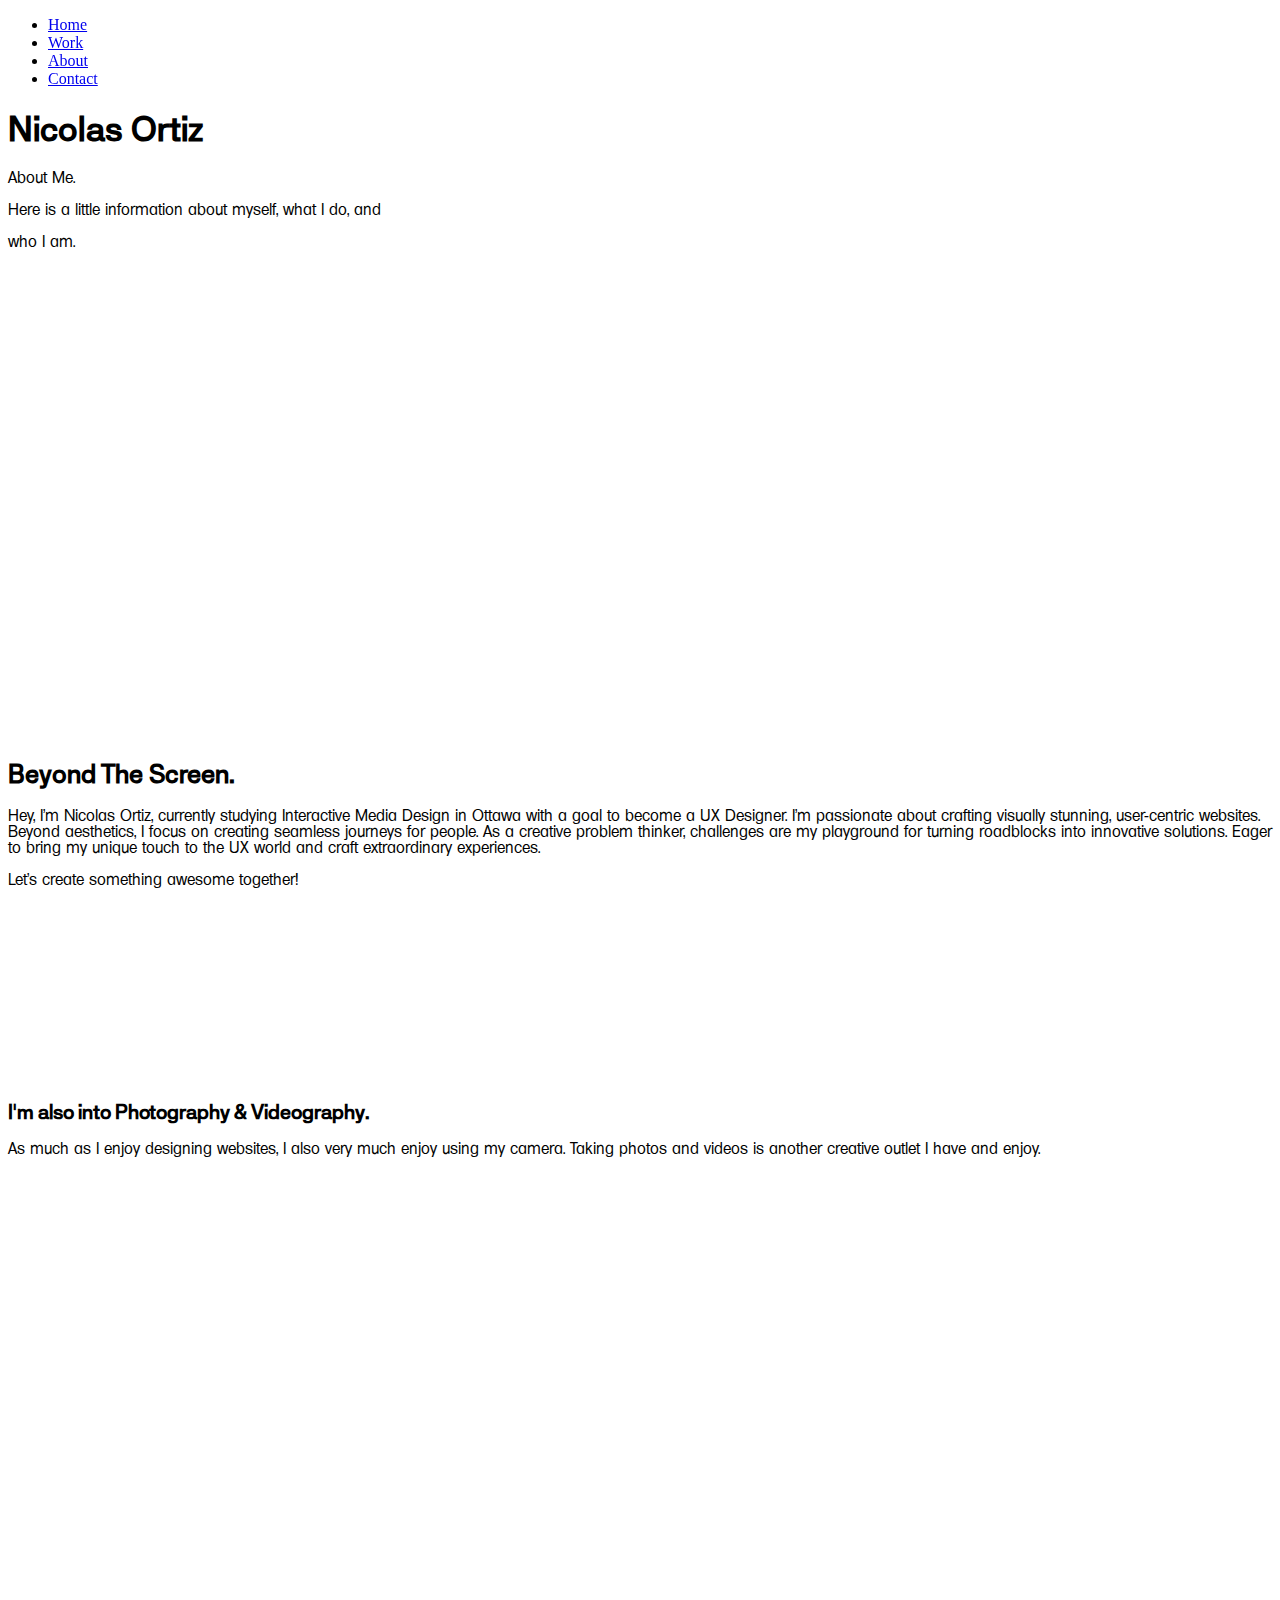
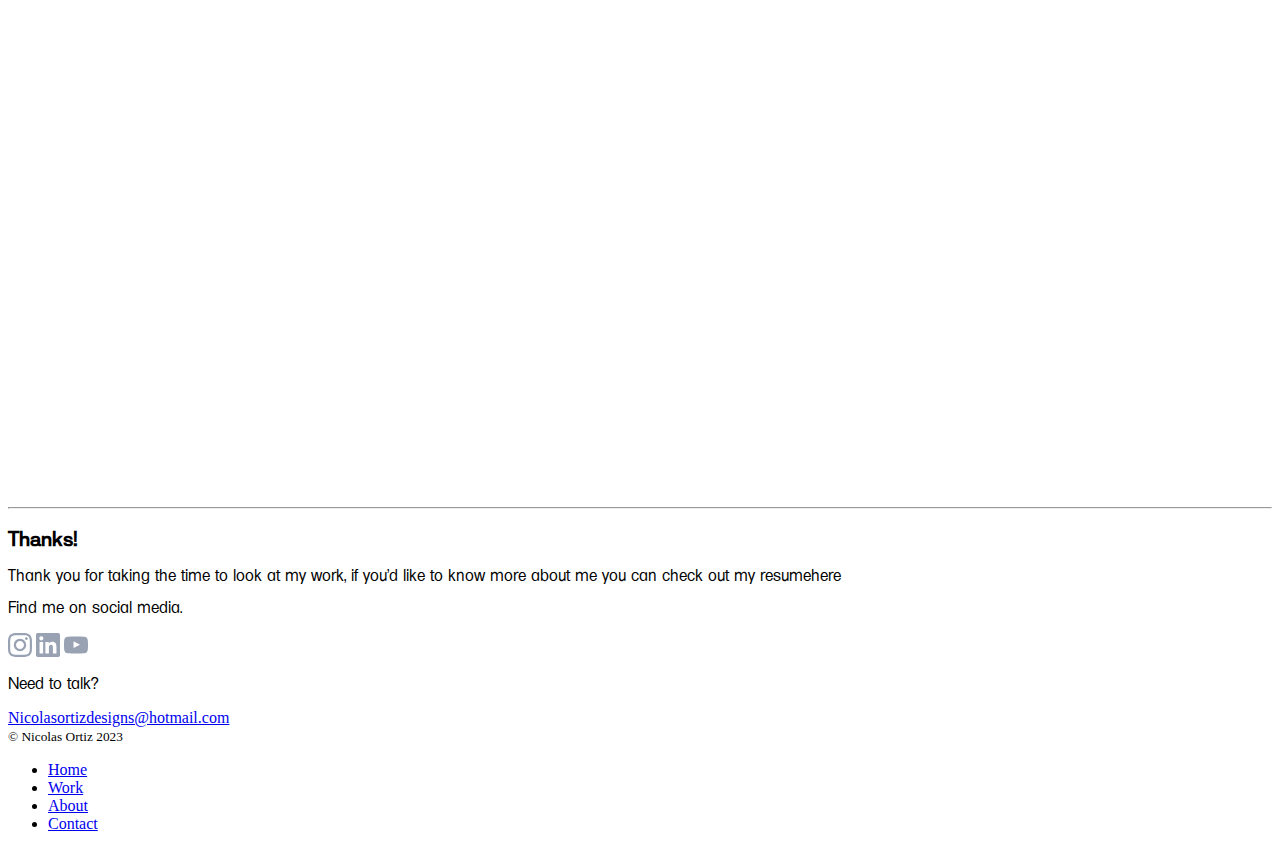
==== about.html @ 1771fda3 "Final Project – Web Portfolio" ====
<!DOCTYPE html>
<html lang="en">
<head>
    <meta charset="UTF-8">
    <meta name="viewport" content="width=device-width, initial-scale=1.0">
    <title>Portfolio - About</title>
    <link href="https://cdn.jsdelivr.net/npm/bootstrap@5.3.2/dist/css/bootstrap.min.css" rel="stylesheet" integrity="sha384-T3c6CoIi6uLrA9TneNEoa7RxnatzjcDSCmG1MXxSR1GAsXEV/Dwwykc2MPK8M2HN" crossorigin="anonymous">
    <link rel="stylesheet" href="css/main.css">
    <link rel="stylesheet" href="css/variables.css">
    <script src="https://kit.fontawesome.com/8097ac3239.js" crossorigin="anonymous"></script>
		<link rel="stylesheet" href="https://unpkg.com/aos@next/dist/aos.css" /> <!--for scroll animation-->
</head>
<body>
    <header role="banner">
        <nav class="navbar-blur navbar navbar-expand bg-primary mx-auto fixed-top p-0 rounded-3 mt-4" style="width: 300px;" role="navigation">
            <div class="container-fluid justify-content-center">
                <ul class="navbar-nav" role=menu>
                    <li class="nav-item">
                        <a class="nav-link home text-white" href="./index.html" role="menuitem" tabindex="1">Home</a>
                    </li>
                    <li class="nav-item">
                        <a class="nav-link work text-white" href="./index.html" role="menuitem" tabindex="2">Work</a>
                    </li>
                    <li class="nav-item">
                        <a class="nav-link active about text-white" aria-current="page" href="./about.html" role="menuitem" tabindex="3">About</a>
                    </li>
                    <li class="nav-item">
                        <a class="nav-link contact text-white" href="./contact.html" role="menuitem" tabindex="4">Contact</a>
                    </li>
                </ul>
            </div>
        </nav> <!-- ends navigation -->
    </header>
    <main role="main">
        <section class="d-flex bg-dark text-bg-dark mb-5" id="banner-height" role="region" aria-label="About Me Banner Section"> <!-- starts about me banner section  -->
            <div class="d-flex flex-column justify-content-center container align-items-center text-center">
                <h1 class="pb-5 mb-3 display-2">Nicolas Ortiz</h1> 
                <p class="h2 pt-5">About Me.</p>
                <p class="h2 text-primary text-opacity-75" >Here is a little information about myself, what I do,
                    and</p>
                <p class="h2 text-primary text-opacity-75" >who I am.</p>
            </div>
        </section> <!-- ends about me banner -->
        <section class="container py-5 beyond" role="region" aria-label="About Me Section"> <!-- starts about me section -->
            <article class="text-center py-5" role="article" aria-label="About Me Article"><!-- starts about me article -->
                <h2 class="pb-5 display-6">Beyond The Screen.</h2>
                <p class="h5 lh-lg">Hey, I'm Nicolas Ortiz, currently studying Interactive Media Design in
                        Ottawa with a goal to become a UX Designer.  I'm passionate about 
                        crafting visually stunning, user-centric websites. Beyond aesthetics, I focus on
                        creating seamless journeys for people. As a creative problem thinker,
                        challenges are my playground for turning roadblocks into innovative solutions.
                        Eager to bring my unique touch to the UX world and craft extraordinary experiences.</p>
                <p class="h3 p-4 text-secondary">Let's create something awesome together!</p>
            </article> <!-- ends about me article -->
            <div data-aos="fade-in" data-aos-easing="ease-in" data-aos-duration="800"> <!-- starts "currents" cards section -->
                <div class="row row-cols-1 row-cols-md-3 g-4 g-md-5 py-5 justify-content-center">
                    <div class="col">
                        <div class="card h-100 border-0 shadow rounded-3">
                            <div class="card-body w-lg-75">
                                <p class="card-title lead">Currently Reading</p>
                                <p class="card-text text-secondary">Harry Potter and the Prisoner of Azkaban.</p>
                            </div>
                        </div>
                    </div>
                    <div class="col">
                        <div class="card h-100 border-0 shadow rounded-3">
                            <div class="card-body w-lg-75">
                                <p class="card-title lead">Currently Watching</p>
                                <p class="card-text text-secondary">The Office.</p>
                            </div>
                        </div>
                    </div>
                    <div class="col">
                        <div class="card h-100 border-0 shadow rounded-3">
                            <div class="card-body w-lg-75">
                                <p class="card-title lead">Currently Learning</p>
                                <p class="card-text text-secondary">Javascript.</p>
                            </div>
                        </div>
                    </div>
                </div> <!-- ends "currents" cards section-->
            </div>
        </section> <!-- ends about me section-->
        <section class="container py-5" role="region" aria-label="Gallery Section"> <!-- starts gallery section -->
            <article class="py-md-5 text-center text-md-start w-100 ">
                <h3 class="h2">I'm also into Photography & Videography.</h3>
                <p class="h5 pt-3">As much as I enjoy designing websites, I also very much enjoy using my camera.
                    Taking photos and videos is another creative outlet I have and enjoy.</p>
            </article>
            <div class="row d-flex align-items-center g-3 pt-5" data-aos="fade-in" data-aos-easing="ease-in" data-aos-duration="800">
                <div class="col-md-4">
                    <img alt="camera image" src="./images/cam-default.jpg" class="img-fluid rounded-5 portfolio-img" />
                </div>
                <div class=" col-md-8 pb-5 mb-5">
                    <div class="row ">
                        <img src="./images/majo-default.png" alt="wedding image" class="img-fluid rounded-5 portfolio-img">
                        <div class="row mx-0 px-0 pt-3">
                            <img src="./images/food-default.png" alt="food plate image" class="img-fluid col-12 col-md-6 rounded-5 portfolio-img">
                            <img src="./images/laptop-default.jpg" alt="macbook image" class="img-fluid col-12 col-md-6 rounded-5 portfolio-img g-3">
                        </div>
                    </div>
                </div>
            </div>
        </section> <!-- ends gallery section -->
    </main>
		<footer role="contentinfo">
			<hr class="container py-5 my-5"> <!-- divider -->
			<section class="container"> <!-- starts footer section-->
					<div class="row g-5">
							<div class="col-lg-6">
									<h3 class="display-5 pb-3">Thanks!</h3>
									<p>Thank you for taking the time to look at my work, if you'd like to know more about me you can check out my <span>resume</span>here</p>
									<p>Find me on social media.</p>
									<div class="socials d-flex gap-3">
											<a href="http://instagram.com/"><img src="./icons/instagram.svg" alt="instagram icon"></a>
											<a href="http://linkedin.com/"><img src="./icons/linkedin.svg" alt="linkedin icon"></a>
											<a href="http://youtube.com/"><img src="./icons/youtube.svg" alt="youtube icon"></a>
									</div>
							</div>
							<div class="col-lg-6">
									<p>Need to talk?</p>
									<a class="text-decoration-none" href="#">Nicolasortizdesigns@hotmail.com</a>
							</div>
							<div class="col-12 ">
								<small>© Nicolas Ortiz 2023</small>
									<ul class="d-flex gap-3 justify-content-evenly justify-content-md-center py-5 list-unstyled">
											<li><a class="link-dark text-decoration-none" href="./index.html">Home</a></li>
											<li><a class="link-dark text-decoration-none" href="./index.html">Work</a></li>
											<li><a class="link-dark text-decoration-none" href="./about.html">About</a></li>
											<li><a class="link-dark text-decoration-none" href="./contact.html">Contact</a></li>
									</ul>
							</div>
					</div>
			</section>
	</footer> <!-- ends footer-->
    <!-- Bootstrap Javascript -->
    <script src="https://cdn.jsdelivr.net/npm/bootstrap@5.3.2/dist/js/bootstrap.bundle.min.js" integrity="sha384-C6RzsynM9kWDrMNeT87bh95OGNyZPhcTNXj1NW7RuBCsyN/o0jlpcV8Qyq46cDfL" crossorigin="anonymous"></script>
    <!-- Bootstrap Javascript -->
    <script src="./javascript/about.nav.js"></script>
		<script src="https://unpkg.com/aos@next/dist/aos.js"></script> <!--script from Michalsnik - aos in order to fade in items as page scrolls down-->
		<script>
			AOS.init();
		</script> <!--scripts end-->
</body>
</html>
---- css/main.css ----
@font-face {
	font-family: FormulaSerial;
	src: url(../fonts/FormulaSerial.otf);
}
@font-face {
	font-family: HKRequisite-Medium;
	src: url(../fonts/HKRequisite-Medium.otf);
}
.main-banner {
	width: 100%;
	background: linear-gradient(to bottom, #f8e2e2, #c1e1fd);
  animation: gradientAnimation 50s ease infinite;
	background-size: 200% 200%;
	height: vh100;
}
@keyframes gradientAnimation {
  0% {
    background-position: 0% 0%;
  }
  25% {
    background-position: 0% 100%;
  }
  50% {
    background-position: 100% 100%;
  }
  75% {
    background-position: 100% 0%;
  }
  100% {
    background-position: 0% 0%;
  }
}
.jumbotron{
	height: 95vh;
}
#banner-height{
	height: 70vh;
}
.portfolio-img{
	transition: all 0.5s ease;
}
.portfolio-img:hover{
	box-shadow: 5px 6px 6px 2px #e9ecef;
	transform: scale(1.01);
}
.w-md-50{
	max-width: 50%;
}
.form-container{
	margin-top: 200px;
	margin-bottom: 200px;
}
.navbar-blur {
	background-color: rgba(255, 255, 255, 0.1) !important;
	backdrop-filter: blur(10px) !important; /* Adjust the blur strength as needed */
}
.txt-dark{
	color: black !important;
}
.btn-contact {
	background-color: #141414;
	border: 0;
}
.btn-contact:hover {
	background-color: white;
	color: #141414;
	border: 1px solid #141414;
}
---- css/variables.css ----
:root {
	/* colors */
	--bs-primary-rgb: 255, 255, 255; /* RGB values for */
	--bs-dark: #141414;
	--bs-dark-rgb: 20, 20, 20;
}

/* Typography */

@font-face {
	font-family: FormulaSerial;
	src: url(../fonts/FormulaSerial.otf);
}
@font-face {
	font-family: HKRequisite-Medium;
	src: url(../fonts/HKRequisite-Medium.otf);
}

h1, h2, h3, h4, h5, h6 {
	font-family:'HKRequisite-Medium', Courier, monospace;	
}

p{
	font-family:'FormulaSerial', Courier, monospace;	
}
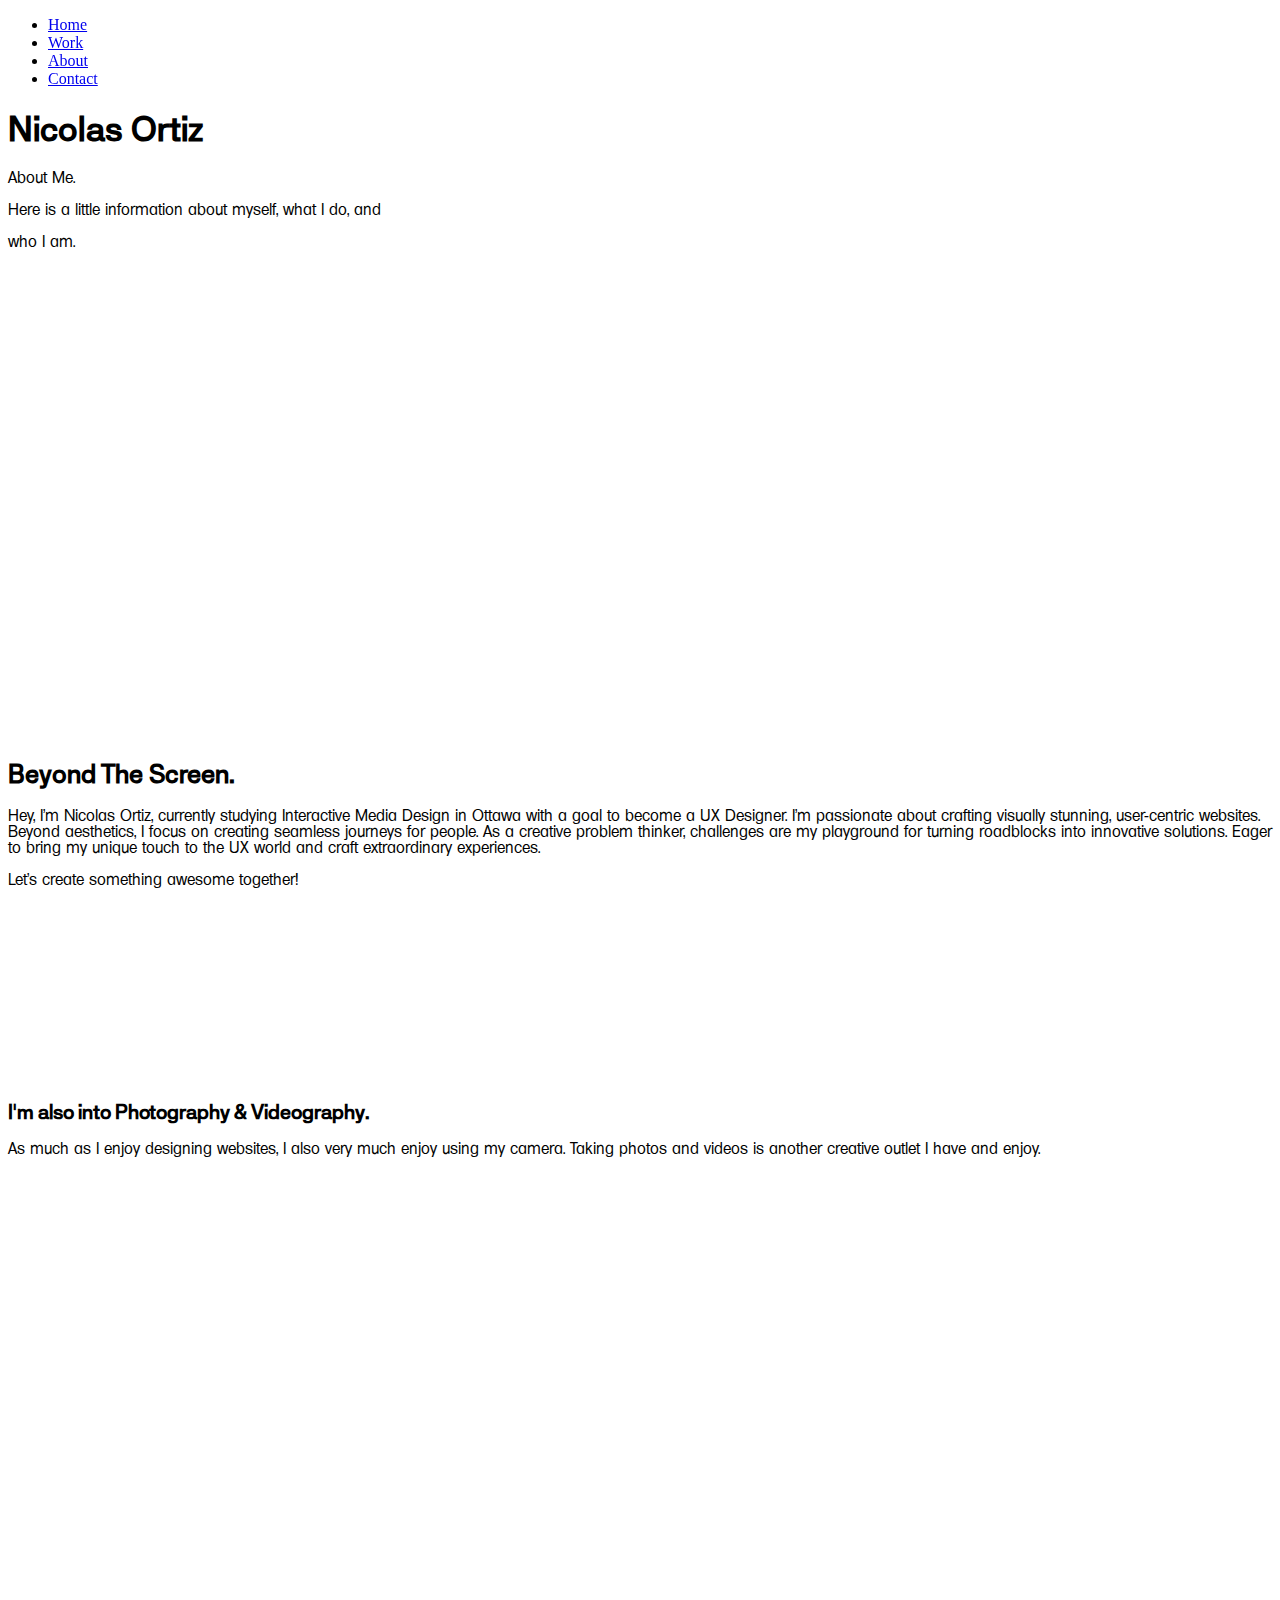
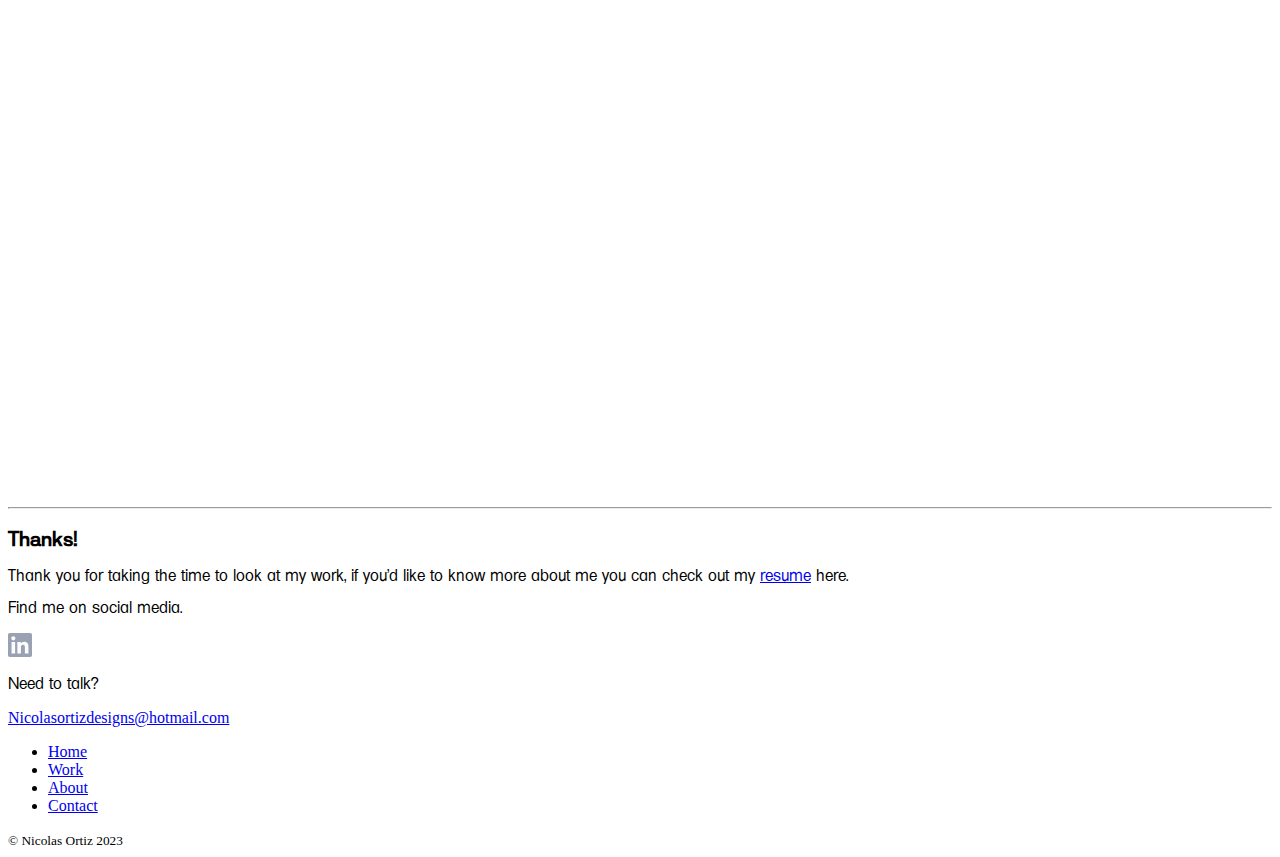
==== commit e90f0690: "modified footer resume & email | fixed gallery" ====
--- a/about.html
+++ b/about.html
@@ -96,43 +96,41 @@
                         <img src="./images/majo-default.png" alt="wedding image" class="img-fluid rounded-5 portfolio-img">
                         <div class="row mx-0 px-0 pt-3">
                             <img src="./images/food-default.png" alt="food plate image" class="img-fluid col-12 col-md-6 rounded-5 portfolio-img">
-                            <img src="./images/laptop-default.jpg" alt="macbook image" class="img-fluid col-12 col-md-6 rounded-5 portfolio-img g-3">
+                            <img src="./images/laptop-default.jpg" alt="macbook image" class="img-fluid col-12 col-md-6 rounded-5 portfolio-img g-3 g-md-0">
                         </div>
                     </div>
                 </div>
             </div>
         </section> <!-- ends gallery section -->
     </main>
-		<footer role="contentinfo">
-			<hr class="container py-5 my-5"> <!-- divider -->
-			<section class="container"> <!-- starts footer section-->
-					<div class="row g-5">
-							<div class="col-lg-6">
-									<h3 class="display-5 pb-3">Thanks!</h3>
-									<p>Thank you for taking the time to look at my work, if you'd like to know more about me you can check out my <span>resume</span>here</p>
-									<p>Find me on social media.</p>
-									<div class="socials d-flex gap-3">
-											<a href="http://instagram.com/"><img src="./icons/instagram.svg" alt="instagram icon"></a>
-											<a href="http://linkedin.com/"><img src="./icons/linkedin.svg" alt="linkedin icon"></a>
-											<a href="http://youtube.com/"><img src="./icons/youtube.svg" alt="youtube icon"></a>
-									</div>
-							</div>
-							<div class="col-lg-6">
-									<p>Need to talk?</p>
-									<a class="text-decoration-none" href="#">Nicolasortizdesigns@hotmail.com</a>
-							</div>
-							<div class="col-12 ">
-								<small>© Nicolas Ortiz 2023</small>
-									<ul class="d-flex gap-3 justify-content-evenly justify-content-md-center py-5 list-unstyled">
-											<li><a class="link-dark text-decoration-none" href="./index.html">Home</a></li>
-											<li><a class="link-dark text-decoration-none" href="./index.html">Work</a></li>
-											<li><a class="link-dark text-decoration-none" href="./about.html">About</a></li>
-											<li><a class="link-dark text-decoration-none" href="./contact.html">Contact</a></li>
-									</ul>
-							</div>
-					</div>
-			</section>
-	</footer> <!-- ends footer-->
+    <footer role="contentinfo">
+        <hr class="container py-5 my-5"> <!-- divider -->
+        <section class="container"> <!-- starts footer section-->
+            <div class="row g-5">
+                <div class="col-lg-6">
+                    <h3 class="display-5 pb-3">Thanks!</h3>
+                    <p>Thank you for taking the time to look at my work, if you'd like to know more about me you can check out my <a class="resume text-decoration-none" href="/resume/2023-resume-nicolas-rodriguez-ortiz.pdf">resume</a> here.</p>
+                    <p>Find me on social media.</p>
+                    <div class="socials d-flex gap-3">
+                        <a href="https://www.linkedin.com/in/nicolasortizdesgins/"><img src="./icons/linkedin.svg" alt="linkedin icon"></a>
+                    </div>
+                </div>
+                <div class="col-lg-6">
+                    <p>Need to talk?</p>
+                    <a class="text-decoration-none"href="mailto:nicolasortizdesigns@hotmail.com">Nicolasortizdesigns@hotmail.com</a>
+                </div>
+                <div class="col-12 ">
+                    <ul class="d-flex gap-3 justify-content-evenly justify-content-md-center py-2 list-unstyled">
+                        <li><a class="link-dark text-decoration-none" href="#banner">Home</a></li>
+                        <li><a class="link-dark text-decoration-none" href="#banner-height">Work</a></li>
+                        <li><a class="link-dark text-decoration-none" href="./about.html">About</a></li>
+                        <li><a class="link-dark text-decoration-none" href="./contact.html">Contact</a></li>
+                    </ul>
+                    <small class="py-4 d-flex justify-content-center">© Nicolas Ortiz 2023</small>
+                </div>
+            </div>
+        </section>
+    </footer> <!-- ends footer-->
     <!-- Bootstrap Javascript -->
     <script src="https://cdn.jsdelivr.net/npm/bootstrap@5.3.2/dist/js/bootstrap.bundle.min.js" integrity="sha384-C6RzsynM9kWDrMNeT87bh95OGNyZPhcTNXj1NW7RuBCsyN/o0jlpcV8Qyq46cDfL" crossorigin="anonymous"></script>
     <!-- Bootstrap Javascript -->
--- a/css/main.css
+++ b/css/main.css
@@ -52,7 +52,9 @@
 }
 .navbar-blur {
 	background-color: rgba(255, 255, 255, 0.1) !important;
-	backdrop-filter: blur(10px) !important; /* Adjust the blur strength as needed */
+	-webkit-backdrop-filter: blur(10px); 
+	backdrop-filter: blur(10px) !important; 
+	z-index: 100;
 }
 .txt-dark{
 	color: black !important;
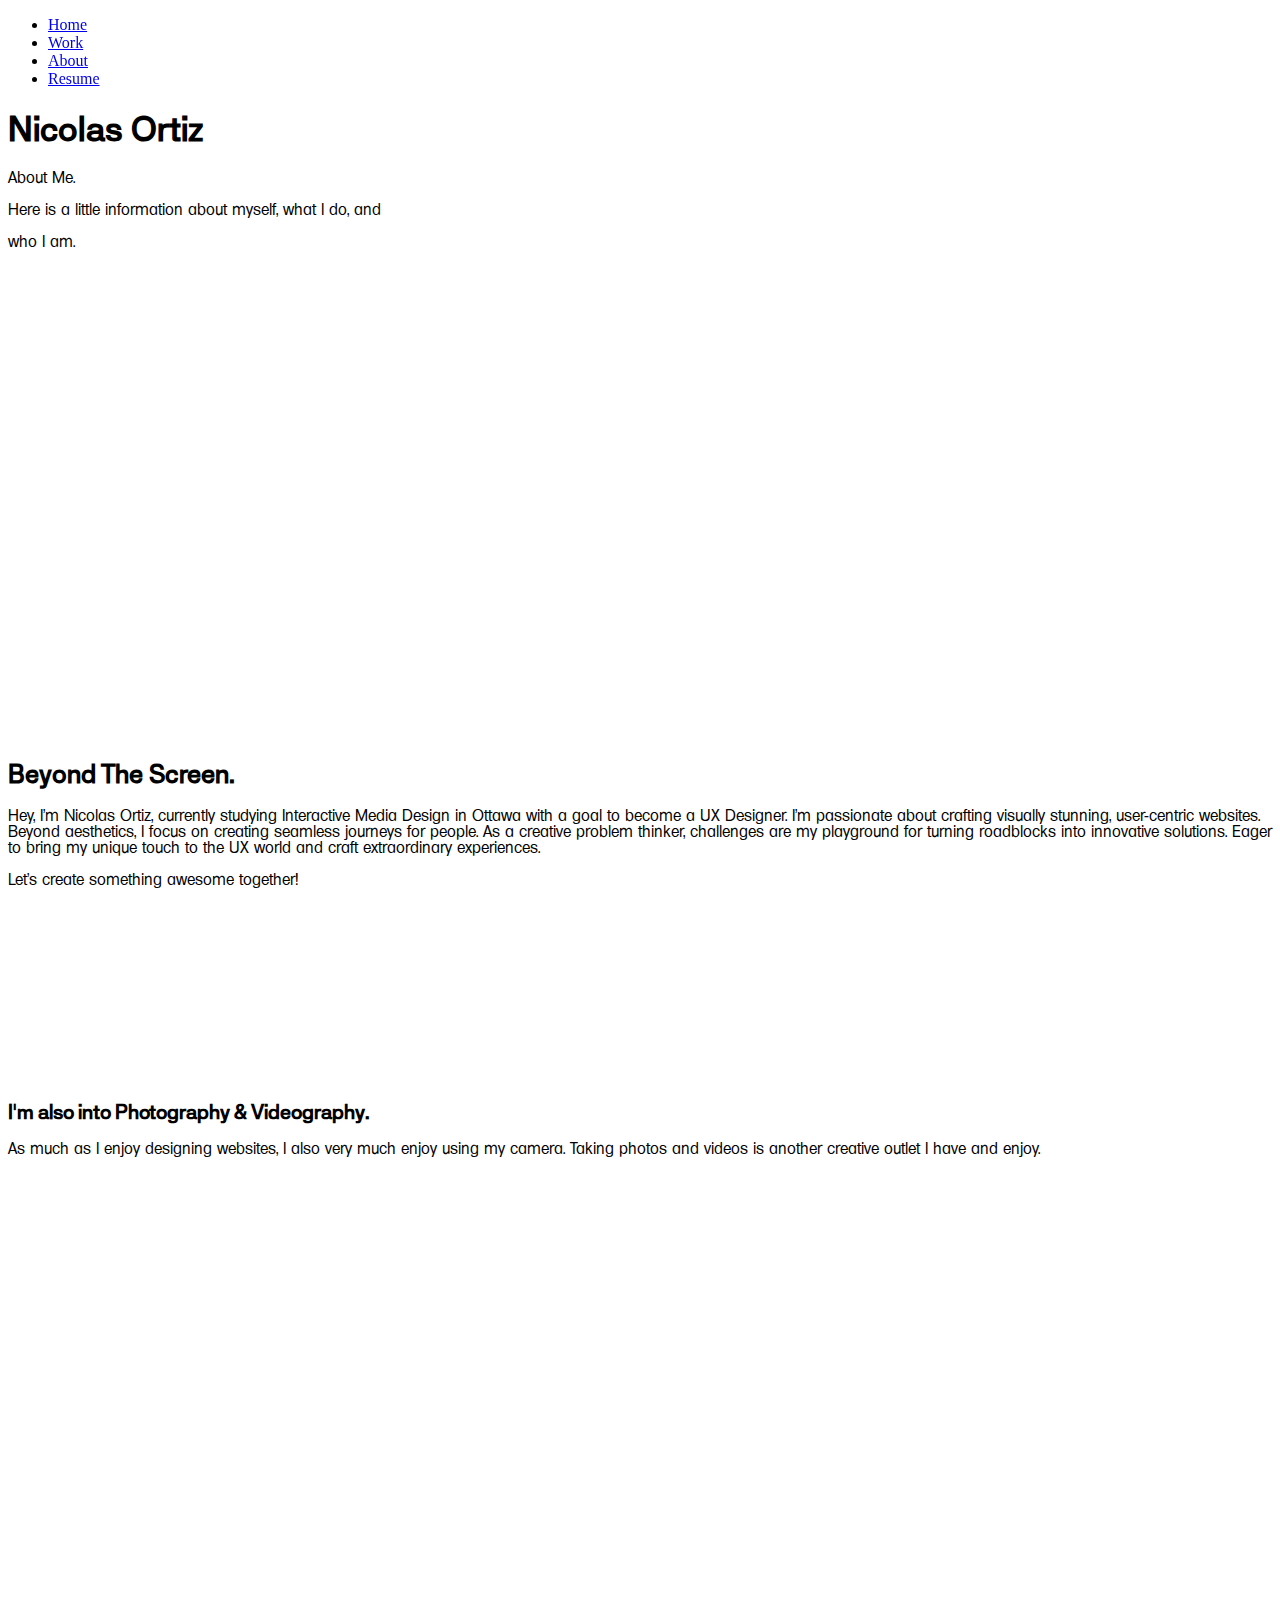
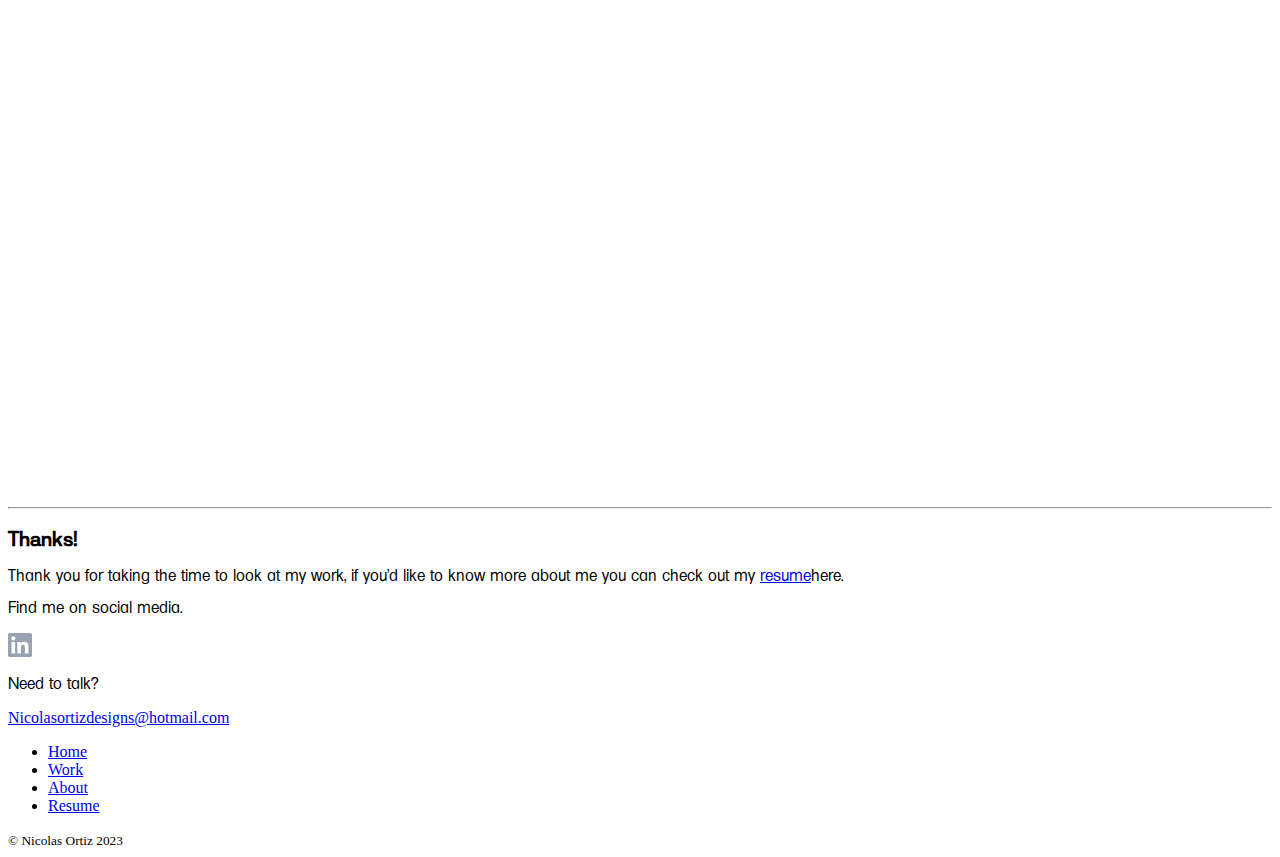
==== commit 8d55bb83: "added more projects" ====
--- a/about.html
+++ b/about.html
@@ -25,7 +25,8 @@
                         <a class="nav-link active about text-white" aria-current="page" href="./about.html" role="menuitem" tabindex="3">About</a>
                     </li>
                     <li class="nav-item">
-                        <a class="nav-link contact text-white" href="./contact.html" role="menuitem" tabindex="4">Contact</a>
+                        <a class="nav-link contact text-white" href="resume/2023-resume-nicolas-rodriguez-ortiz.pdf"
+                            target="_blank" role="menuitem" tabindex="4">Resume</a>
                     </li>
                 </ul>
             </div>
@@ -109,10 +110,13 @@
             <div class="row g-5">
                 <div class="col-lg-6">
                     <h3 class="display-5 pb-3">Thanks!</h3>
-                    <p>Thank you for taking the time to look at my work, if you'd like to know more about me you can check out my <a class="resume text-decoration-none" href="/resume/2023-resume-nicolas-rodriguez-ortiz.pdf">resume</a> here.</p>
+                    <p>Thank you for taking the time to look at my work, if you'd like to know more about me you can
+                        check out my <a class="resume text-decoration-none"
+                            href="./resume/2023-resume-nicolas-rodriguez-ortiz.pdf" target="_blank">resume</a>here.</p>
                     <p>Find me on social media.</p>
                     <div class="socials d-flex gap-3">
-                        <a href="https://www.linkedin.com/in/nicolasortizdesgins/"><img src="./icons/linkedin.svg" alt="linkedin icon"></a>
+                        <a href="https://www.linkedin.com/in/nicolasortizdesgins/" target="_blank"><img
+                                src="./icons/linkedin.svg" alt="linkedin icon"></a>
                     </div>
                 </div>
                 <div class="col-lg-6">
@@ -121,10 +125,11 @@
                 </div>
                 <div class="col-12 ">
                     <ul class="d-flex gap-3 justify-content-evenly justify-content-md-center py-2 list-unstyled">
-                        <li><a class="link-dark text-decoration-none" href="#banner">Home</a></li>
-                        <li><a class="link-dark text-decoration-none" href="#banner-height">Work</a></li>
+                        <li><a class="link-dark text-decoration-none" href="./index.html">Home</a></li>
+                        <li><a class="link-dark text-decoration-none" href="./index.html">Work</a></li>
                         <li><a class="link-dark text-decoration-none" href="./about.html">About</a></li>
-                        <li><a class="link-dark text-decoration-none" href="./contact.html">Contact</a></li>
+                        <li><a class="link-dark text-decoration-none"
+                                href="resume/2023-resume-nicolas-rodriguez-ortiz.pdf" target="_blank">Resume</a></li>
                     </ul>
                     <small class="py-4 d-flex justify-content-center">© Nicolas Ortiz 2023</small>
                 </div>
